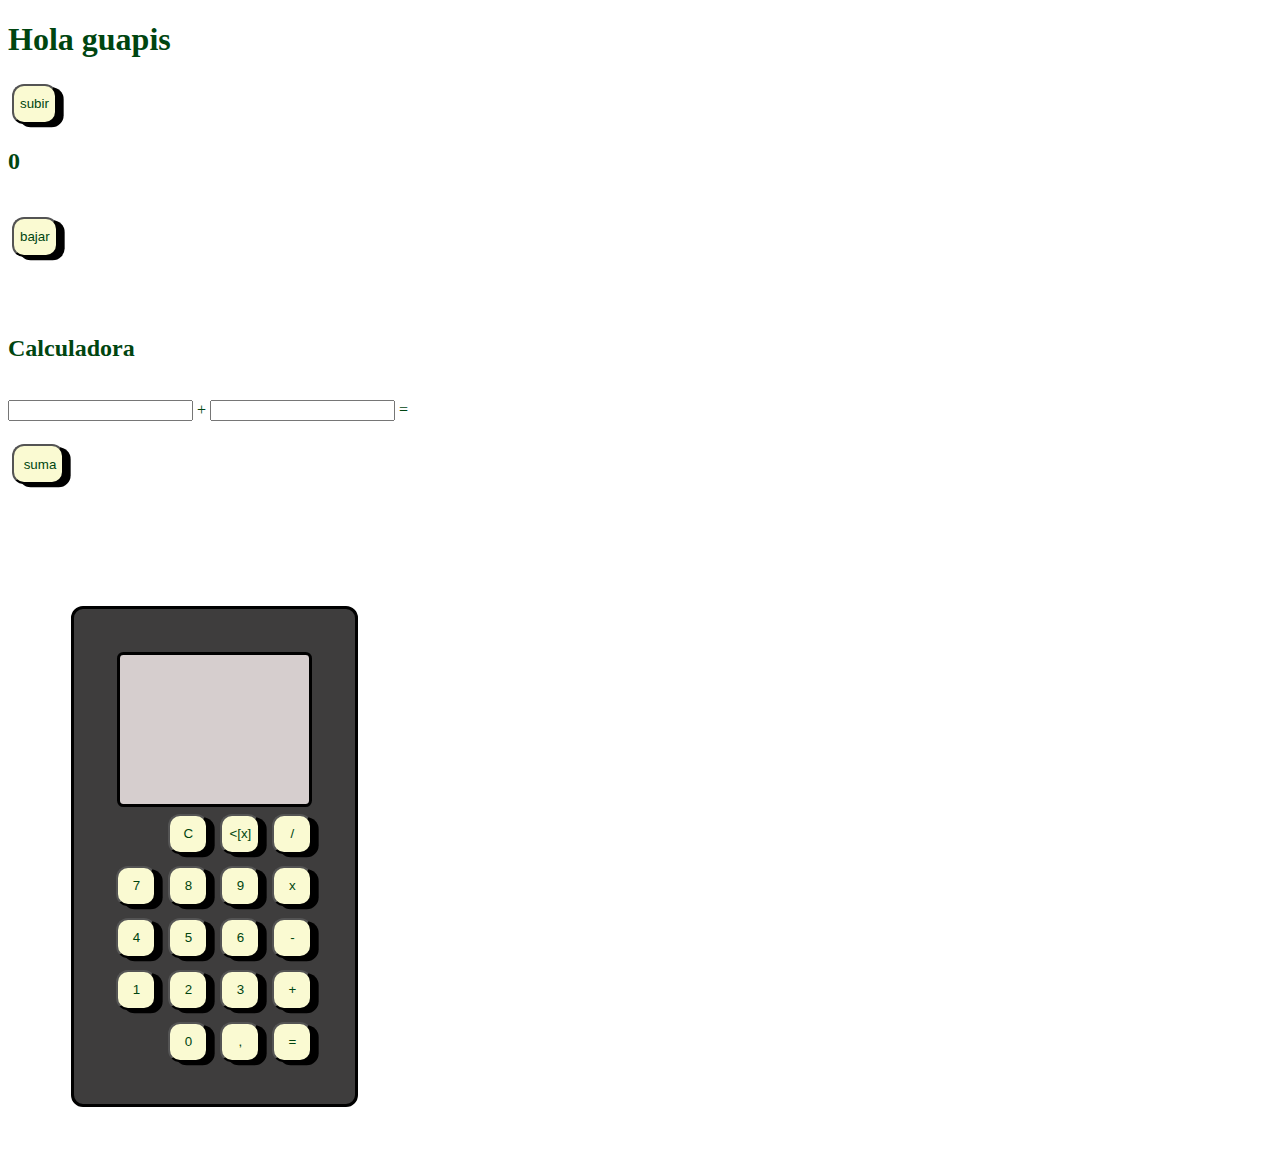
==== index.html @ 68fb8f22 "prescindible" ====
<!DOCTYPE html>
<html lang="en">

<head>
    <meta charset="UTF-8">
    <meta http-equiv="X-UA-Compatible" content="IE=edge">
    <meta name="viewport" content="width=device-width, initial-scale=1.0">
    <link rel="stylesheet" href="./estilo.css">
    <title>Calculadora Guapa</title>
</head>

<body>
    <h1 id="texto1">Hola guapis</h1>
    <input type="button" class="box" value="subir" onclick="ascensor(1)">
    <br>
    <h2 id="numero">0</h2>
    <br>
    <input type="button" class="box" value="bajar" onclick="ascensor(-1)">
    <br><br><br><br>
    <p>
    <h2>Calculadora</h2> <br>
    <input type="text" id="num1"></input>
    +
    <input type="text" id="num2"></input>
    =
    <h2 type="text" id="resultado"></h2>
    </p>
    <input type="button" class="box" value=" suma" id="sume" onclick="sumar()">
    <br><br><br><br>

    <div class="calculadora">
        <div class="carcasa">
            <div class="pantalla" id="screen">
                <div id="pantSup"></div>
                <div id="pantInf"></div>
            </div>
            <table>
                <tr>
                    <td></td>
                    <td>
                        <input class="box" type="button" value="C" id="C" onclick="borraPantalla()">
                    </td>
                    <td>
                        <input class="box" type="button" value="<[x]" id="<[x]" onclick="elimina()">
                    </td>
                    <td>
                        <input class="box" type="button" value="/" id="/" onclick="inserta('/')">
                    </td>
                </tr>
                <tr>
                    <td>
                        <input class="box" type="button" value="7" id="7" onclick="inserta(7)">
                    </td>
                    <td>
                        <input class="box" type="button" value="8" id="8" onclick="inserta(8)">
                    </td>
                    <td>
                        <input class="box" type="button" value="9" id="9" onclick="inserta(9)">
                    </td>
                    <td>
                        <input class="box" type="button" value="x" id="x" onclick="inserta('x')">
                    </td>
                </tr>
                <tr>
                    <td>
                        <input class="box" type="button" value="4" id="4" onclick="inserta(4)">
                    </td>
                    <td>
                        <input class="box" type="button" value="5" id="5" onclick="inserta(5)">
                    </td>
                    <td>
                        <input class="box" type="button" value="6" id="6" onclick="inserta(6)">
                    </td>
                    <td>
                        <input class="box" type="button" value="-" id="-" onclick="inserta('-')">
                    </td>
                </tr>
                <tr>
                    <td>
                        <input class="box" type="button" value="1" id="1" onclick="inserta(1)">
                    </td>
                    <td>
                        <input class="box" type="button" value="2" id="2" onclick="inserta(2)">
                    </td>
                    <td>
                        <input class="box" type="button" value="3" id="3" onclick="inserta(3)">
                    </td>
                    <td>
                        <input class="box" type="button" value="+" id="+" onclick="inserta('+')">
                    </td>
                </tr>
                <tr>
                    <td></td>
                    <td>
                        <input class="box" type="button" value="0" id="0" onclick="inserta(0)">
                    </td>
                    <td>
                        <input class="box" type="button" value="," id="," onclick="inserta('.')">
                    </td>
                    <td>
                        <input class="box" type="button" value="=" id="=" onclick="imprimeResultado()">
                    </td>
                </tr>
            </table>
        </div>
    </div>

    <script type="text/javascript" src="./21-ABRIL-2022.js"></script>
</body>

</html>
---- estilo.css ----
* {
    color: #004510;
}
.calculadora {
    font-family: 'Times New Roman', Times, serif;
    margin: 5%;
    width: 20%;
    height: 80%;
    display: flex;
    flex-direction: row;
    flex-wrap: wrap;
}
.carcasa {
    background-color: rgb(62, 61, 61);
    padding: 2.2em;
    border: #000000;
    border-radius: 0.75em;
    border-style: solid;
}
.pantalla {
    display: flex;
    flex-direction: column;
    justify-content: space-around;
    background-color: rgb(214, 206, 206);
    margin-top: 0.5em;
    margin-left: 0.5em;
    width: 11em;
    min-height: 8.5em;
    border-radius: 0.4em;
    padding: 0.4em;
    border: #000000;
    border-style: solid;
}
#pantSup{
    min-height: 3.75em;

}
#pantInf{
    min-height: 3.75em;

}
.box {
    background-color: lightgoldenrodyellow;
    margin: 0.3em;
    border-radius: 0.9em;
    min-width: 3em;
    min-height: 3em;
    box-shadow: 0.5em 0.25em #000000;
}
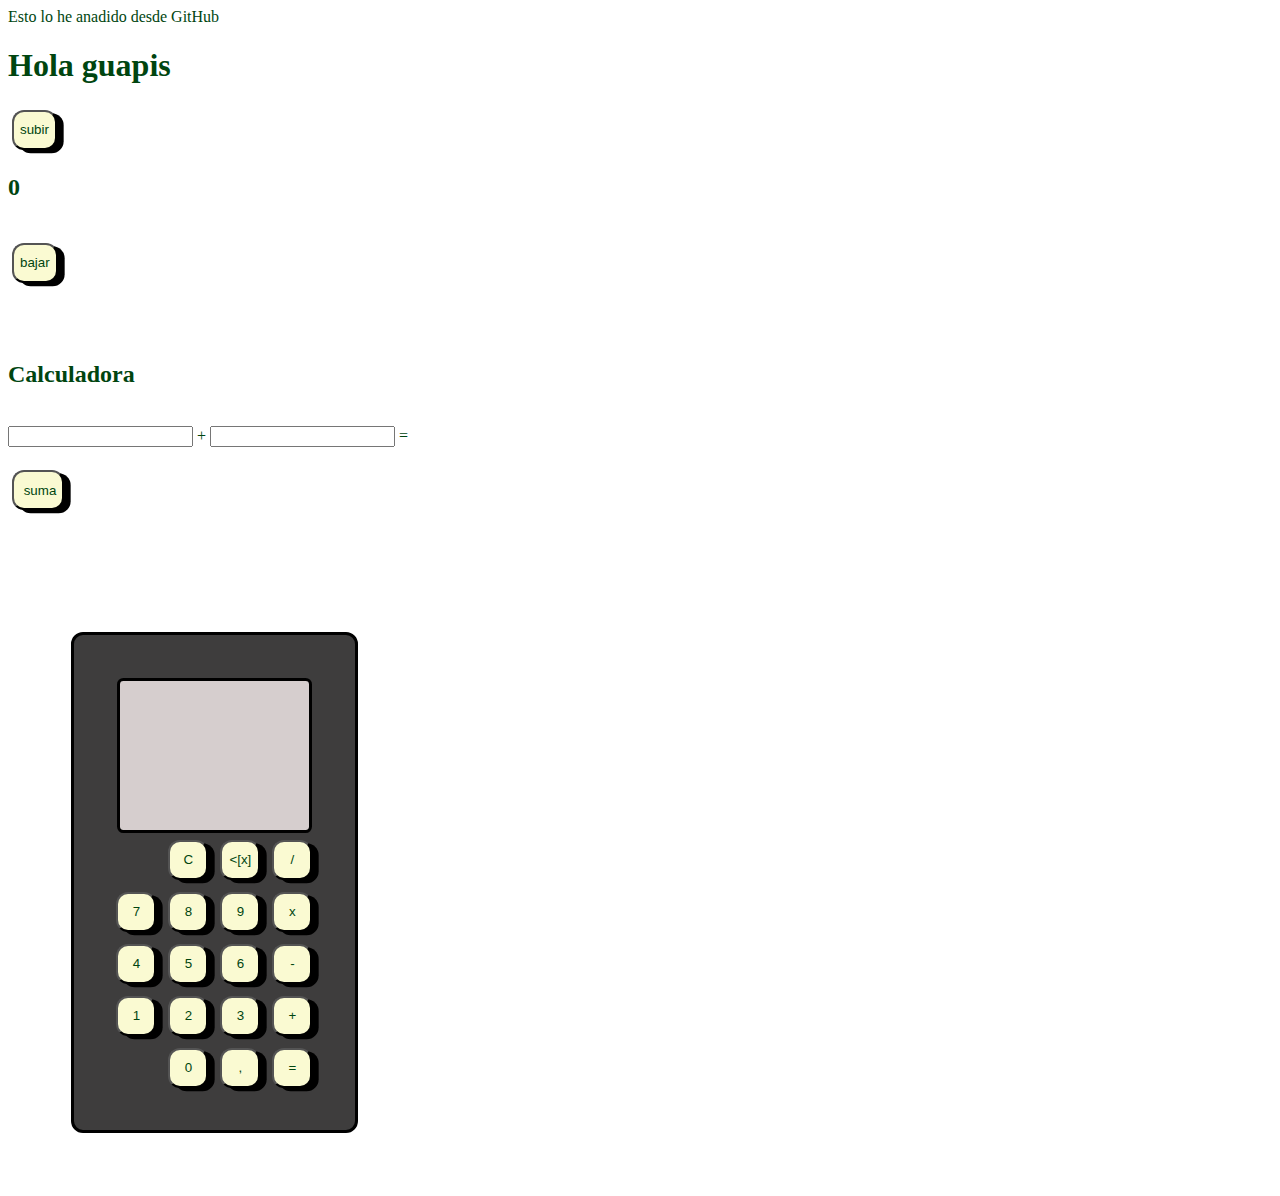
==== commit f106310b: "Update index.html" ====
--- a/index.html
+++ b/index.html
@@ -7,8 +7,9 @@
     <meta name="viewport" content="width=device-width, initial-scale=1.0">
     <link rel="stylesheet" href="./estilo.css">
     <title>Calculadora Guapa</title>
+    <div>Esto lo he anadido desde GitHub</div>
 </head>
-
+    
 <body>
     <h1 id="texto1">Hola guapis</h1>
     <input type="button" class="box" value="subir" onclick="ascensor(1)">
@@ -108,4 +109,4 @@
     <script type="text/javascript" src="./21-ABRIL-2022.js"></script>
 </body>
 
-</html>+</html>
